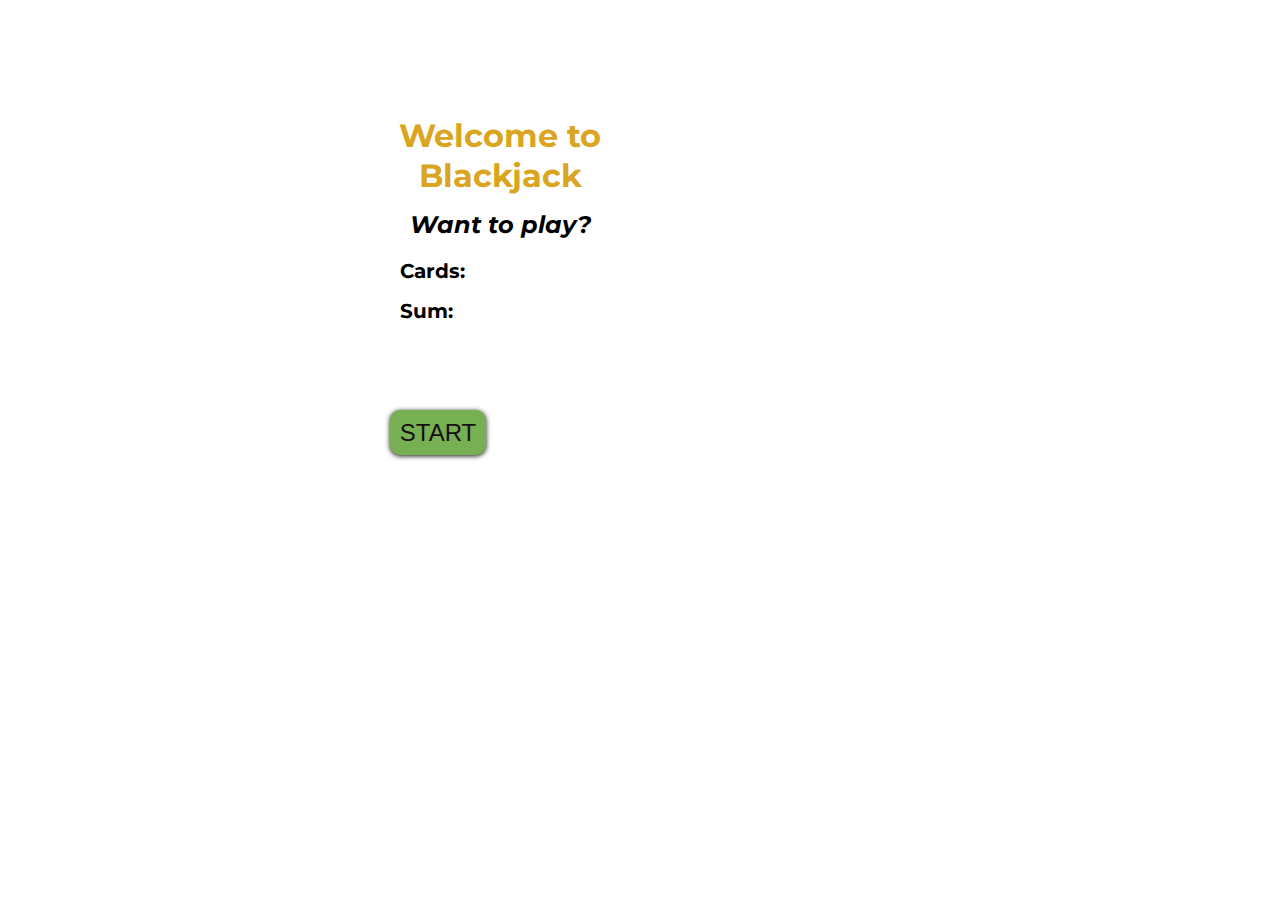
==== 02-WebDevWithJS/03-BlackJack/game.html @ b2883ccb "almost" ====
<!DOCTYPE html>
<html>      
    <head>
        <link rel="preconnect" href="https://fonts.googleapis.com">
        <link rel="preconnect" href="https://fonts.gstatic.com" crossorigin>
        <link href="https://fonts.googleapis.com/css2?family=Montserrat:wght@100;200;300;400;500;700&display=swap" rel="stylesheet">
		   	<link rel="stylesheet" href="game.css">					
    </head>
    <body>
              <div class="box">
                <div class="welcome"> Welcome to <br>
                Blackjack
                </div>
                <div class="cards">
                    <p class="wantToPlay">Want to play?</p>
                    <p class="nice">Cards:</p>
                    <p class="nice">Sum:</p>
                    <p class="nice" id="message-el"></p>
                </div>
                <div class="menu">
                 <button class="start-button">START</button>
                </div>
              </div>

			<script src="game.js"></script>
    </body>


</html>
---- 02-WebDevWithJS/03-BlackJack/game.css ----
body{
    font-family: Montserrat;
    margin: 0px;

}
* {
    box-sizing: border-box;
  }
  .box{
    transform: translate(50%,20%);
    width: 500px;
    height: 400px;
  
    background-image: url(https://media.istockphoto.com/id/672546436/photo/green-felt-surface-with-light-copy-space-in-center.jpg?s=612x612&w=0&k=20&c=tmoRNwW8ScbTYOZp3_eZT1chRXBO3axrSZdk8skYJLM=);
    background-size: contain;
  }
  .welcome{
    width: 500px;
    height: 130px;
    font-size: 32px;
    text-align: center;
    font-weight: 700;
    color: goldenrod;
    padding-top: 36px;
    line-height: 40px;

  }

  .start-button{

    width: 96px;
    height: 45px;
    padding: 7px;
    font-size: 24px;
    color: rgb(21, 15, 15);
    background-color:rgb(118, 176, 83) ;
    margin-left: 28%;
    cursor: pointer;
transition: all 200ms;
border: none;
border-radius: 10px;
box-shadow: 0px 1px 5px;
   
  }
  .start-button:active{
    background-color:rgb(104, 225, 29) ;
 

  }
  .cards{
    width: 500px;
    height: 200px;
  }
  p{
  
    font-family: Montserrat;
    font-weight: 700;
    margin: 0;
    font-size: 20px;

   
  }
  .nice{
    margin-top: 16px;
    transform: translate(30%);
  }
  .wantToPlay{
    font-style: italic;
    font-size: 24px;
    font-weight: 700;
    margin-bottom: 20px;
    text-align: center;
    

  }
  .menu{
    width: 500px;
    height: 30px;
  }
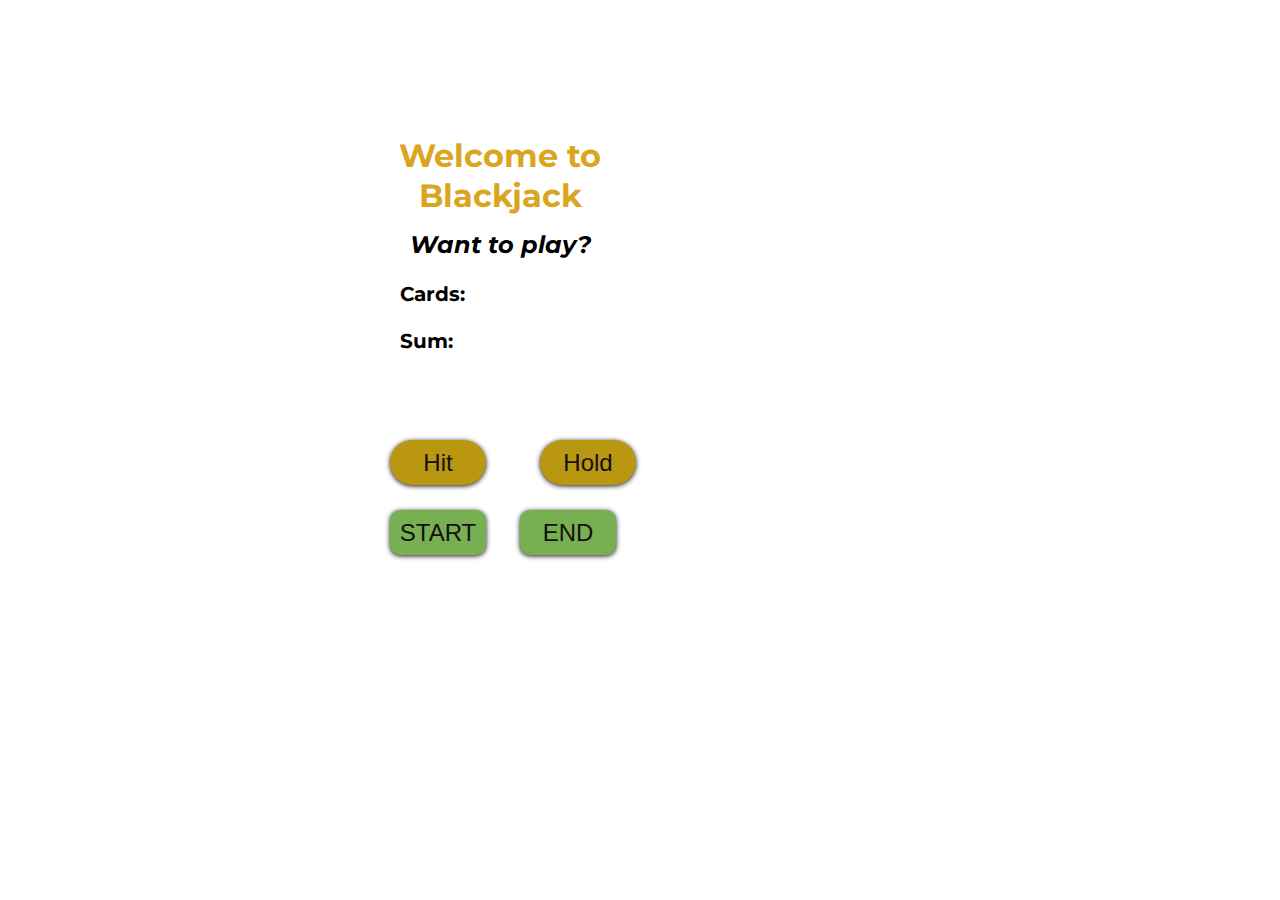
==== commit 03efdd24: "lol" ====
--- a/02-WebDevWithJS/03-BlackJack/game.html
+++ b/02-WebDevWithJS/03-BlackJack/game.html
@@ -12,13 +12,23 @@
                 Blackjack
                 </div>
                 <div class="cards">
-                    <p class="wantToPlay">Want to play?</p>
-                    <p class="nice">Cards:</p>
-                    <p class="nice">Sum:</p>
-                    <p class="nice" id="message-el"></p>
+                    <p class="wantToPlay">Want to play?</p><br>
+
+                    <p class="nice">Cards: <span id="cards-el"></span> </p><br>
+                    <p class="nice" >Sum:<span id="sum-el"></span></p><br>
+                 
+
+                </div>
+                <div class="message">
+                    <p class="message-text" id="message-el"></p>
+                </div>
+                <div class="hit-hold">
+                    <button class="hit-button">Hit</button>
+                    <button class="hold-button">Hold</button>
                 </div>
                 <div class="menu">
                  <button class="start-button">START</button>
+                 <button class="end-button">END</button>
                 </div>
               </div>
 
--- a/02-WebDevWithJS/03-BlackJack/game.css
+++ b/02-WebDevWithJS/03-BlackJack/game.css
@@ -9,10 +9,10 @@
   .box{
     transform: translate(50%,20%);
     width: 500px;
-    height: 400px;
+    height: 500px;
   
     background-image: url(https://media.istockphoto.com/id/672546436/photo/green-felt-surface-with-light-copy-space-in-center.jpg?s=612x612&w=0&k=20&c=tmoRNwW8ScbTYOZp3_eZT1chRXBO3axrSZdk8skYJLM=);
-    background-size: contain;
+    background-size: cover;
   }
   .welcome{
     width: 500px;
@@ -42,14 +42,89 @@
 box-shadow: 0px 1px 5px;
    
   }
+  .end-button{
+
+    width: 96px;
+    height: 45px;
+    padding: 7px;
+    font-size: 24px;
+    color: rgb(21, 15, 15);
+    background-color:rgb(118, 176, 83) ;
+    margin-left: 30px;
+    cursor: pointer;
+transition: all 200ms;
+border: none;
+border-radius: 10px;
+box-shadow: 0px 1px 5px;
+   
+  }
+  .hit-button{
+
+    width: 96px;
+    height: 45px;
+    padding: 7px;
+    font-size: 24px;
+    color: rgb(21, 15, 15);
+    background-color:rgb(185, 151, 17) ;
+    margin-left: 28%;
+    cursor: pointer;
+transition: all 200ms;
+border: none;
+border-radius: 67px;
+box-shadow: 0px 1px 5px;
+   
+  }
+  .hold-button{
+
+    width: 96px;
+    height: 45px;
+    padding: 7px;
+    font-size: 24px;
+    color: rgb(21, 15, 15);
+    background-color:rgb(185, 151, 17) ;
+ margin-left: 50px;
+    cursor: pointer;
+transition: all 200ms;
+border: none;
+border-radius: 67px;
+box-shadow: 0px 1px 5px;
+   
+  }
   .start-button:active{
     background-color:rgb(104, 225, 29) ;
  
 
   }
+  .end-button:active{
+    background-color:rgb(104, 225, 29) ;
+ 
+
+  }
+  .hit-button:active{
+    background-color:rgb(213, 177, 18) ;
+ 
+
+  }
+  .hold-button:active{
+    background-color:rgb(213, 177, 18) ;
+ 
+
+  }
+  
   .cards{
     width: 500px;
-    height: 200px;
+    height: 110px;
+  }
+  .message{
+    margin-top: 20px;
+    height: 80px;
+    width: 500px;
+  }
+  .message-text{
+    color:goldenrod ;
+    font-size: 24px;
+    text-align: center;
+    padding-top: 10px;
   }
   p{
   
@@ -61,14 +136,15 @@
    
   }
   .nice{
-    margin-top: 16px;
+    margin-top: 4px;
     transform: translate(30%);
+    
   }
   .wantToPlay{
     font-style: italic;
     font-size: 24px;
     font-weight: 700;
-    margin-bottom: 20px;
+  
     text-align: center;
     
 
@@ -76,4 +152,8 @@
   .menu{
     width: 500px;
     height: 30px;
+  }
+  .hit-hold{
+    width: 500px;
+    height: 70px;
   }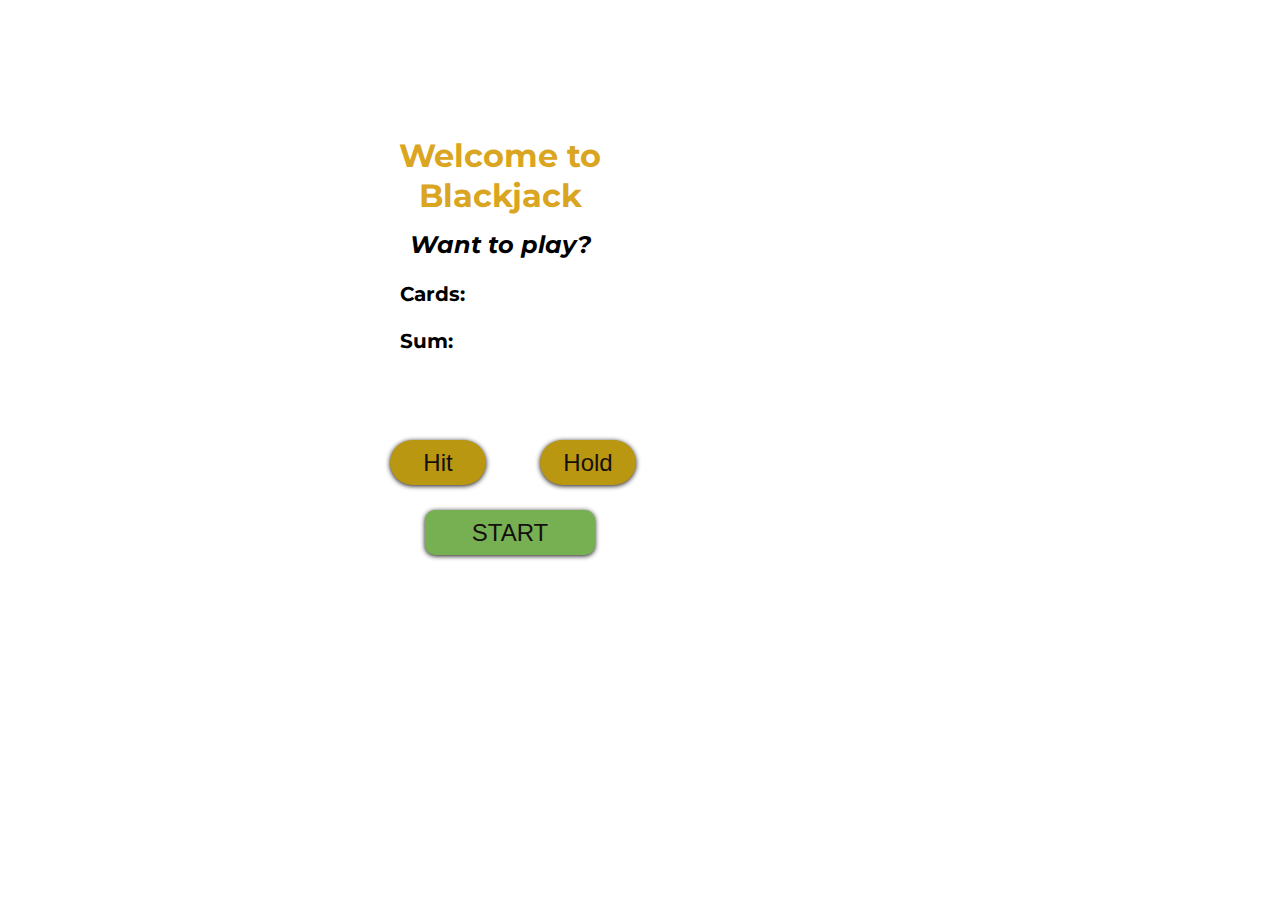
==== commit 8f968261: "moree learning" ====
--- a/02-WebDevWithJS/03-BlackJack/game.html
+++ b/02-WebDevWithJS/03-BlackJack/game.html
@@ -23,12 +23,12 @@
                     <p class="message-text" id="message-el"></p>
                 </div>
                 <div class="hit-hold">
-                    <button class="hit-button">Hit</button>
+                    <button class="hit-button" onclick="newCard()">Hit</button>
                     <button class="hold-button">Hold</button>
                 </div>
                 <div class="menu">
-                 <button class="start-button">START</button>
-                 <button class="end-button">END</button>
+                 <button class="start-button" onclick="startGame()">START</button>
+                
                 </div>
               </div>
 
--- a/02-WebDevWithJS/03-BlackJack/game.css
+++ b/02-WebDevWithJS/03-BlackJack/game.css
@@ -28,29 +28,31 @@
 
   .start-button{
 
-    width: 96px;
+    width: 170px;
+    height: 45px;
+    padding: 7px;
+    display: block;
+    font-size: 24px;
+    color: rgb(21, 15, 15);
+    background-color:rgb(118, 176, 83) ;
+    margin-left: 35%;
+    cursor: pointer;
+transition: all 200ms;
+border: none;
+border-radius: 10px;
+box-shadow: 0px 1px 5px;
+margin-bottom: 20px;
+   
+  }
+  .end-button{
+
+    width: 170px;
     height: 45px;
     padding: 7px;
     font-size: 24px;
     color: rgb(21, 15, 15);
     background-color:rgb(118, 176, 83) ;
     margin-left: 28%;
-    cursor: pointer;
-transition: all 200ms;
-border: none;
-border-radius: 10px;
-box-shadow: 0px 1px 5px;
-   
-  }
-  .end-button{
-
-    width: 96px;
-    height: 45px;
-    padding: 7px;
-    font-size: 24px;
-    color: rgb(21, 15, 15);
-    background-color:rgb(118, 176, 83) ;
-    margin-left: 30px;
     cursor: pointer;
 transition: all 200ms;
 border: none;
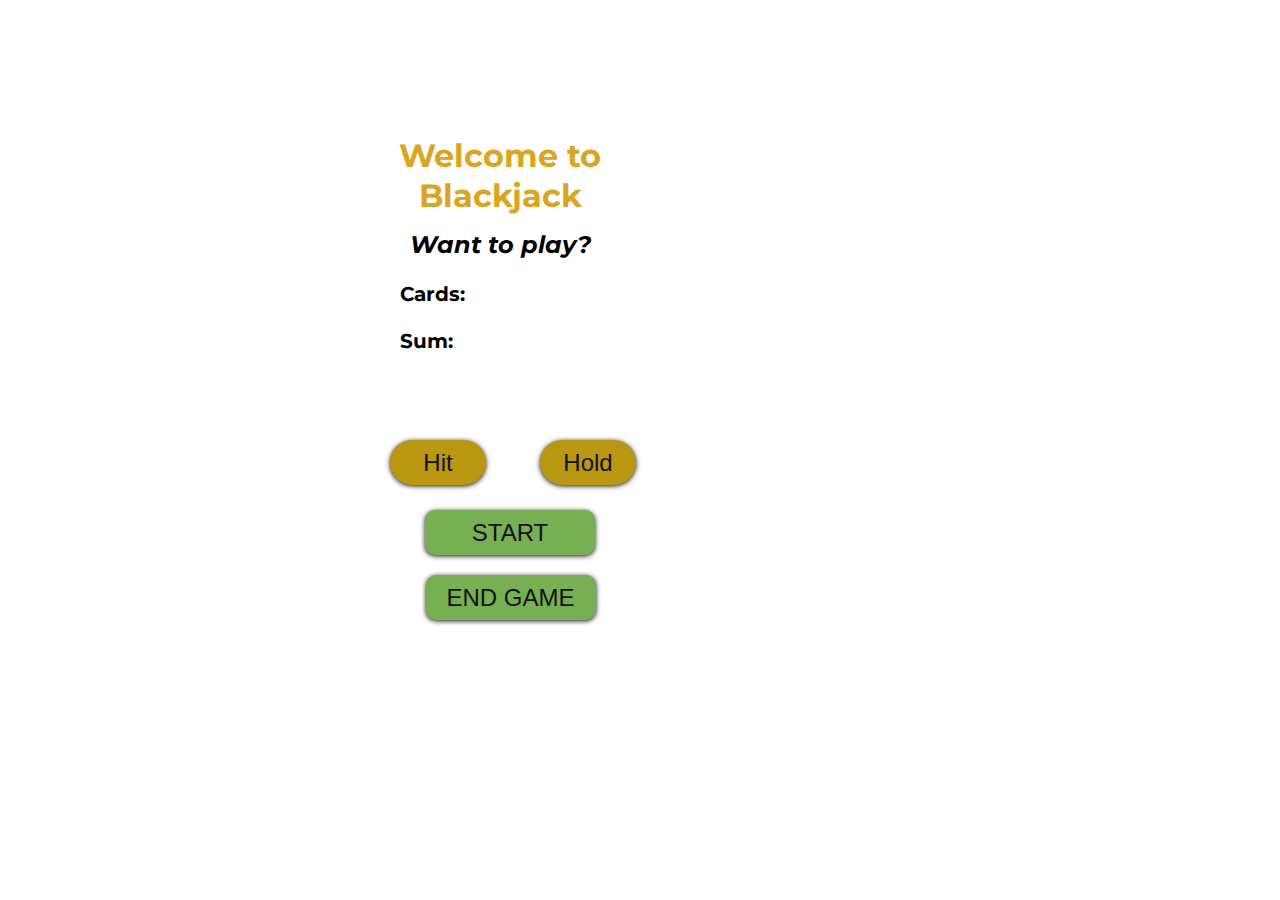
==== commit 90a73976: "nice" ====
--- a/02-WebDevWithJS/03-BlackJack/game.html
+++ b/02-WebDevWithJS/03-BlackJack/game.html
@@ -28,6 +28,7 @@
                 </div>
                 <div class="menu">
                  <button class="start-button" onclick="startGame()">START</button>
+                 <button class="end-button" onclick="endGame()">END GAME</button>
                 
                 </div>
               </div>
--- a/02-WebDevWithJS/03-BlackJack/game.css
+++ b/02-WebDevWithJS/03-BlackJack/game.css
@@ -52,7 +52,7 @@
     font-size: 24px;
     color: rgb(21, 15, 15);
     background-color:rgb(118, 176, 83) ;
-    margin-left: 28%;
+    margin-left: 35.1%;
     cursor: pointer;
 transition: all 200ms;
 border: none;
